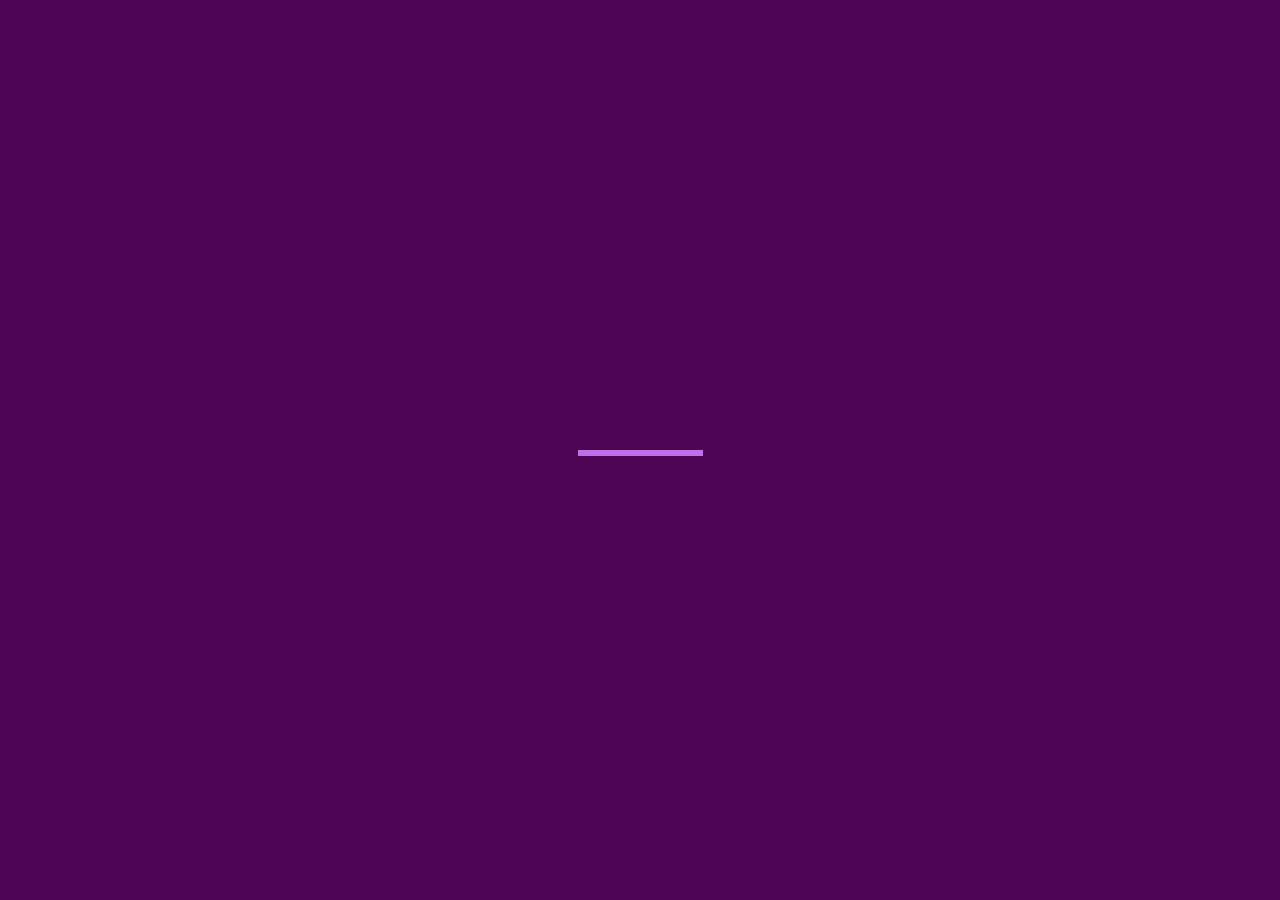
==== index.html @ 8f362a3c "Changes(Part 1)" ====
<!DOCTYPE html>
<html lang="en">

<head>
    <meta charset="utf-8">
    <meta name="viewport" content="width=device-width, initial-scale=1, shrink-to-fit=no">
    <meta http-equiv="x-ua-compatible" content="ie=edge">

    <!-- Bootstrap CSS -->
    <link rel="stylesheet" href="node_modules/bootstrap/dist/css/bootstrap.min.css">
    <link href="css/style.css" rel="stylesheet">
    <title>Le Caffeine</title>
    <link href="//maxcdn.bootstrapcdn.com/bootstrap/4.0.0/css/bootstrap.min.css" rel="stylesheet" id="bootstrap-css">
    <script src="//maxcdn.bootstrapcdn.com/bootstrap/4.0.0/js/bootstrap.min.js"></script>
    <script src="//code.jquery.com/jquery-1.11.1.min.js"></script>
<link rel="stylesheet" href="css/style.css">
</head>
<body >

    <div class="wrapper">
        <div class="up"></div>
        <div class="loading"></div>
        <div class="down"></div>
      </div>
      <script type="text/javascript">
      $(window).load(function() {
    $(".loading").addClass("spin");
  
    setTimeout(function() {
      var currentPositon = $(".loading").css("transform");
      console.log(currentPositon)
      $(".loading").addClass("class").css("transform", currentPositon).css("transform", "none")
      $(".loading").animate({
  
      }, 500, function() {
        increaseWidth();
      });
    }, 1985);
  
    function increaseWidth() {
      $(".loading").animate({
  
        width: "+=100%",
      }, 2500, function() {
        slide();
        removeLine();
        moveTextRight();
        moveTextLeft();
      });
    }
  
    function removeLine() {
      $(".loading").animate({
  
        width: "0%",
      }, 2500, function() {});
    }
  
    function goUp() {
      $(".up").show();
      $(".up").animate({
        top: "-=50%"
      }, 2500, function() {
        $(this).hide();
      });
    }
  
    function goDown() {
      $(".down").show();
      $(".down").animate({
        bottom: "-=50%"
      }, 2500, function() {
        $(this).hide();
      });
    }
  
    function slide() {
      goUp();
      goDown();
    }
  
  });
    </script>
      


</body>

</html>
---- css/style.css ----
@font-face {
    font-family: myFirstFont;
    src: url(font/Montserrat-Bold.ttf);
 
  }
  @font-face {
    font-family: myFirstFont1;
    src: url(font/Great_Wishes.otf);
 
  }
  
  
  html,body{
  background-color: #000000 ;
  height: 100vh;
  width: 100vw;
  font-family: 'myFirstFont', sans-serif;
  
}
body,
html {
  height: 100%;
  width: 100%;
  padding: 0;
  margin: 0;
  overflow: hidden;
}

.wrapper {
  width: 100%;
  height: 100%;
}

.loading {
  margin: 10% auto;
  border-top: 6px solid #be6fec;
  width: 125px;
  position: absolute;
  margin: 0 auto;
  left: 0;
  right: 0;
  top: 50%;
  z-index: 9999;
}

.spin {
  -webkit-animation: spin 1s infinite linear;
  -moz-animation: spin 2s infinite linear;
  -ms-animation: spin 2s infinite linear;
  -o-animation: spin 2s infinite linear;
  animation: spin 1s infinite linear;
}

@keyframes spin {
  from {
    -webkit-transform: rotate(0deg);
    -moz-transform: rotate(0deg);
    -o-transform: rotate(0deg);
    -ms-transform: rotate(0deg);
    transform: rotate(0deg);
  }
  to {
    -webkit-transform: rotate(360deg);
    -moz-transform: rotate(360deg);
    -o-transform: rotate(360deg);
    -ms-transform: rotate(360deg);
    transform: rotate(360deg);
  }
}

@-moz-keyframes spin {
  from {
    -moz-transform: rotate(0deg);
    transform: rotate(0deg);
  }
  to {
    -moz-transform: rotate(360deg);
    transform: rotate(360deg);
  }
}

@-webkit-keyframes spin {
  from {
    -webkit-transform: rotate(0deg);
    transform: rotate(0deg);
  }
  to {
    -webkit-transform: rotate(360deg);
    transform: rotate(360deg);
  }
}

@-ms-keyframes spin {
  from {
    -ms-transform: rotate(0deg);
    transform: rotate(0deg);
  }
  to {
    -ms-transform: rotate(360deg);
    transform: rotate(3670deg);
  }
}

@-o-keyframes spin {
  from {
    -o-transform: rotate(0deg);
    transform: rotate(0deg);
  }
  to {
    -o-transform: rotate(360deg);
    transform: rotate(360deg);
  }
}

.class {
  -webkit-animation: none;
  -moz-animation: none;
  -o-animation: none;
  animation: none;
}

.up {
  background-color:  #4e0555;
  width: 100%;
  height: 50%;
  position: absolute;
  top: 0;
}

.down {
  background-color:  #4e0555;
  width: 100%;
  height: 50%;
  position: absolute;
  bottom: 0;
}

.left-text-con,
.right-text-con {
  position: absolute;
  width: 50%;
  height: auto;
  top: 35%;
}

.left-text-con {
  left: -50%;
  text-align: right;
  margin-right: 10px;
}

.right-text-con {
  right: -50%;
}

.text {
  color: #34495e;
  font-size: 4em;
  margin: 0 auto;
}

@media (max-height: 300px) {
  .text {
    font-size: 3em;
  }
  .left-text-con,
  .right-text-con {
    top: 20%;
  }
}

.anchor-user {
font-size: 3em;
position: relative;
bottom: 0;
right: 20px;
color: #000;
}

.anchor-user:hover {
color: #039be5;;
-webkit-transition: color .5s ease;
 -moz-transition: color .5s ease;
  -ms-transition: color .5s ease;
   -o-transition: color .5s ease;
      transition: color .5s ease;
}
---- css/style.css ----
@font-face {
    font-family: myFirstFont;
    src: url(font/Montserrat-Bold.ttf);
 
  }
  @font-face {
    font-family: myFirstFont1;
    src: url(font/Great_Wishes.otf);
 
  }
  
  
  html,body{
  background-color: #000000 ;
  height: 100vh;
  width: 100vw;
  font-family: 'myFirstFont', sans-serif;
  
}
body,
html {
  height: 100%;
  width: 100%;
  padding: 0;
  margin: 0;
  overflow: hidden;
}

.wrapper {
  width: 100%;
  height: 100%;
}

.loading {
  margin: 10% auto;
  border-top: 6px solid #be6fec;
  width: 125px;
  position: absolute;
  margin: 0 auto;
  left: 0;
  right: 0;
  top: 50%;
  z-index: 9999;
}

.spin {
  -webkit-animation: spin 1s infinite linear;
  -moz-animation: spin 2s infinite linear;
  -ms-animation: spin 2s infinite linear;
  -o-animation: spin 2s infinite linear;
  animation: spin 1s infinite linear;
}

@keyframes spin {
  from {
    -webkit-transform: rotate(0deg);
    -moz-transform: rotate(0deg);
    -o-transform: rotate(0deg);
    -ms-transform: rotate(0deg);
    transform: rotate(0deg);
  }
  to {
    -webkit-transform: rotate(360deg);
    -moz-transform: rotate(360deg);
    -o-transform: rotate(360deg);
    -ms-transform: rotate(360deg);
    transform: rotate(360deg);
  }
}

@-moz-keyframes spin {
  from {
    -moz-transform: rotate(0deg);
    transform: rotate(0deg);
  }
  to {
    -moz-transform: rotate(360deg);
    transform: rotate(360deg);
  }
}

@-webkit-keyframes spin {
  from {
    -webkit-transform: rotate(0deg);
    transform: rotate(0deg);
  }
  to {
    -webkit-transform: rotate(360deg);
    transform: rotate(360deg);
  }
}

@-ms-keyframes spin {
  from {
    -ms-transform: rotate(0deg);
    transform: rotate(0deg);
  }
  to {
    -ms-transform: rotate(360deg);
    transform: rotate(3670deg);
  }
}

@-o-keyframes spin {
  from {
    -o-transform: rotate(0deg);
    transform: rotate(0deg);
  }
  to {
    -o-transform: rotate(360deg);
    transform: rotate(360deg);
  }
}

.class {
  -webkit-animation: none;
  -moz-animation: none;
  -o-animation: none;
  animation: none;
}

.up {
  background-color:  #4e0555;
  width: 100%;
  height: 50%;
  position: absolute;
  top: 0;
}

.down {
  background-color:  #4e0555;
  width: 100%;
  height: 50%;
  position: absolute;
  bottom: 0;
}

.left-text-con,
.right-text-con {
  position: absolute;
  width: 50%;
  height: auto;
  top: 35%;
}

.left-text-con {
  left: -50%;
  text-align: right;
  margin-right: 10px;
}

.right-text-con {
  right: -50%;
}

.text {
  color: #34495e;
  font-size: 4em;
  margin: 0 auto;
}

@media (max-height: 300px) {
  .text {
    font-size: 3em;
  }
  .left-text-con,
  .right-text-con {
    top: 20%;
  }
}

.anchor-user {
font-size: 3em;
position: relative;
bottom: 0;
right: 20px;
color: #000;
}

.anchor-user:hover {
color: #039be5;;
-webkit-transition: color .5s ease;
 -moz-transition: color .5s ease;
  -ms-transition: color .5s ease;
   -o-transition: color .5s ease;
      transition: color .5s ease;
}
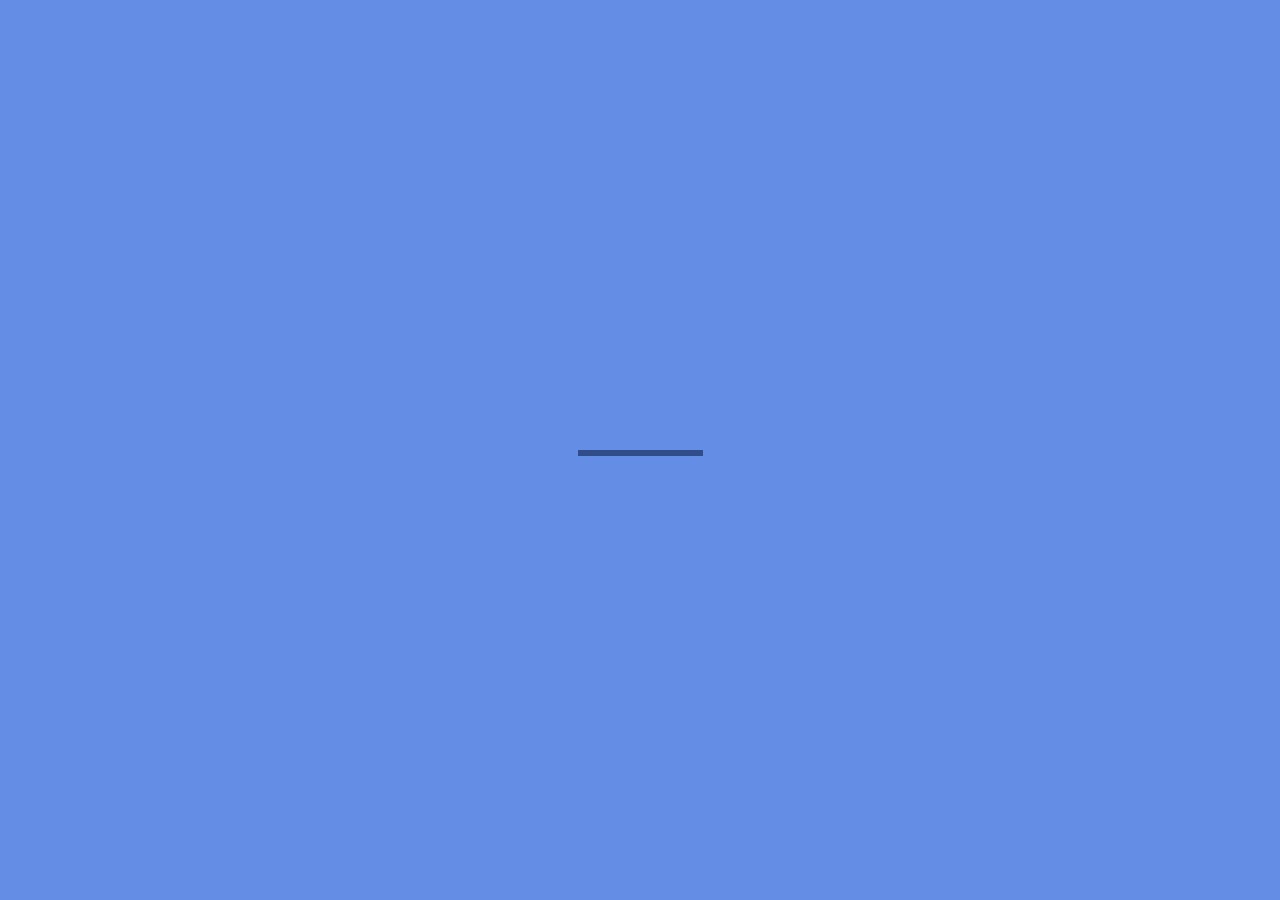
==== commit de0d34c1: "Changes(Part 2)" ====
--- a/index.html
+++ b/index.html
@@ -8,82 +8,53 @@
 
     <!-- Bootstrap CSS -->
     <link rel="stylesheet" href="node_modules/bootstrap/dist/css/bootstrap.min.css">
+    <script src="https://code.jquery.com/jquery-3.5.0.js"></script>
     <link href="css/style.css" rel="stylesheet">
     <title>Le Caffeine</title>
     <link href="//maxcdn.bootstrapcdn.com/bootstrap/4.0.0/css/bootstrap.min.css" rel="stylesheet" id="bootstrap-css">
     <script src="//maxcdn.bootstrapcdn.com/bootstrap/4.0.0/js/bootstrap.min.js"></script>
+    
     <script src="//code.jquery.com/jquery-1.11.1.min.js"></script>
+   
+        <script src="css/part2.js" type="text/javascript"></script>
+    <script src="css/spin.js" type="text/javascript"></script>
 <link rel="stylesheet" href="css/style.css">
 </head>
 <body >
+ <!-- <div class="example" id="two">
+  <video  width="auto" loop autoplay style="align-content: center;">
+    <source src="css/images/orb.mp4" type="video/mp4">
+    </div>
+    -->
+    <div class="ex1" style="font-family: myFirstFont1;">
+    <div class="welcome-section content-hidden" id="three">
+      <span class="dot"></span>
 
-    <div class="wrapper">
-        <div class="up"></div>
-        <div class="loading"></div>
-        <div class="down"></div>
-      </div>
-      <script type="text/javascript">
-      $(window).load(function() {
-    $(".loading").addClass("spin");
+      <div class="content-wrap">
+          <ul class="fly-in-text">
+              <li>Le</li>
+              <li>Caffeine</li>
+          </ul>
+       </div>
+  </div>
+</div>
   
-    setTimeout(function() {
-      var currentPositon = $(".loading").css("transform");
-      console.log(currentPositon)
-      $(".loading").addClass("class").css("transform", currentPositon).css("transform", "none")
-      $(".loading").animate({
+  </video>
   
-      }, 500, function() {
-        increaseWidth();
-      });
-    }, 1985);
+  <div class="wrapper">
+    <div class="up"></div>
+    <div class="loading"></div>
+    <div class="down"></div>
+  </div>
+  <script>
+    $(".ex1").delay(4300).fadeIn(100);
+    $(".ex1").delay(8000).fadeOut(600).hide();
+     $(".example").delay(0).fadeIn(0);
+    $(".example").delay(3000).fadeOut(300).hide();
+  </script>
   
-    function increaseWidth() {
-      $(".loading").animate({
-  
-        width: "+=100%",
-      }, 2500, function() {
-        slide();
-        removeLine();
-        moveTextRight();
-        moveTextLeft();
-      });
-    }
-  
-    function removeLine() {
-      $(".loading").animate({
-  
-        width: "0%",
-      }, 2500, function() {});
-    }
-  
-    function goUp() {
-      $(".up").show();
-      $(".up").animate({
-        top: "-=50%"
-      }, 2500, function() {
-        $(this).hide();
-      });
-    }
-  
-    function goDown() {
-      $(".down").show();
-      $(".down").animate({
-        bottom: "-=50%"
-      }, 2500, function() {
-        $(this).hide();
-      });
-    }
-  
-    function slide() {
-      goUp();
-      goDown();
-    }
-  
-  });
-    </script>
-      
-
-
+      <script src="https://code.jquery.com/jquery-3.5.0.js"></script>
+      <script src="https://ajax.googleapis.com/ajax/libs/jquery/3.1.0/jquery.min.js"></script>
 </body>
 
 </html>
--- a/css/style.css
+++ b/css/style.css
@@ -1,5 +1,4 @@
-
-  @font-face {
+@font-face {
     font-family: myFirstFont;
     src: url(font/Montserrat-Bold.ttf);
  
@@ -32,9 +31,15 @@
   height: 100%;
 }
 
+.example{
+  display: flex;
+  flex-direction: column;
+  align-items: center;
+  }
+  
 .loading {
   margin: 10% auto;
-  border-top: 6px solid #be6fec;
+  border-top: 6px solid #304C89;
   width: 125px;
   position: absolute;
   margin: 0 auto;
@@ -45,6 +50,9 @@
 }
 
 .spin {
+  animation-delay: 4s;
+  -webkit-animation-delay: 4s;
+  -moz-animation-delay: 4s;
   -webkit-animation: spin 1s infinite linear;
   -moz-animation: spin 2s infinite linear;
   -ms-animation: spin 2s infinite linear;
@@ -121,7 +129,7 @@
 }
 
 .up {
-  background-color:  #4e0555;
+  background-color: #648DE5;
   width: 100%;
   height: 50%;
   position: absolute;
@@ -129,7 +137,7 @@
 }
 
 .down {
-  background-color:  #4e0555;
+  background-color:  #648DE5;
   width: 100%;
   height: 50%;
   position: absolute;
@@ -186,3 +194,55 @@
    -o-transition: color .5s ease;
       transition: color .5s ease;
 }
+.welcome-section{
+  position: absolute;
+  width: 100%;
+  height: 100%;
+  top: 0;
+  left: 0;
+  background-color: #000;
+  overflow: hidden;
+}
+
+.welcome-section .content-wrap {
+  position: absolute;
+  left: 50%;
+  top: 50%;
+  transform: translate3d(-50%, -50%, 0);
+}
+.welcome-section .content-wrap .fly-in-text {
+  list-style: none;
+}
+.welcome-section .content-wrap .fly-in-text li {
+  display: inline-block;
+  margin-right: 30px;
+  font-size: 3em;
+  color: #fff;
+  opacity: 1;
+  transition: all 2s ease;
+}
+.welcome-section .content-wrap .fly-in-text li:last-child {
+  margin-right: 0;
+}
+.welcome-section .content-wrap .enter-button {
+  display: block;
+  text-align: center;
+  font-size: 1em;
+  text-decoration: none;
+  text-transform: uppercase;
+  color: #adff2f;
+  opacity: 1;
+  transition: all 1s ease 2s;
+}
+
+.welcome-section.content-hidden .content-wrap .fly-in-text li { opacity: 0; }
+.welcome-section.content-hidden .content-wrap .fly-in-text li:nth-child(1) { transform: translate3d(-100px, 0, 0); }
+.welcome-section.content-hidden .content-wrap .fly-in-text li:nth-child(2) { transform: translate3d(100px, 0, 0); }
+.welcome-section.content-hidden .content-wrap .enter-button { opacity: 0; transform: translate3d(0, -30px, 0); }
+
+@media (min-width: 800px) {
+  .welcome-section .content-wrap .fly-in-text li { font-size: 6em;}
+  .welcome-section .content-wrap .enter-button { font-size: 1.5em; }
+}
+
+
--- a/css/style.css
+++ b/css/style.css
@@ -1,5 +1,4 @@
-
-  @font-face {
+@font-face {
     font-family: myFirstFont;
     src: url(font/Montserrat-Bold.ttf);
  
@@ -32,9 +31,15 @@
   height: 100%;
 }
 
+.example{
+  display: flex;
+  flex-direction: column;
+  align-items: center;
+  }
+  
 .loading {
   margin: 10% auto;
-  border-top: 6px solid #be6fec;
+  border-top: 6px solid #304C89;
   width: 125px;
   position: absolute;
   margin: 0 auto;
@@ -45,6 +50,9 @@
 }
 
 .spin {
+  animation-delay: 4s;
+  -webkit-animation-delay: 4s;
+  -moz-animation-delay: 4s;
   -webkit-animation: spin 1s infinite linear;
   -moz-animation: spin 2s infinite linear;
   -ms-animation: spin 2s infinite linear;
@@ -121,7 +129,7 @@
 }
 
 .up {
-  background-color:  #4e0555;
+  background-color: #648DE5;
   width: 100%;
   height: 50%;
   position: absolute;
@@ -129,7 +137,7 @@
 }
 
 .down {
-  background-color:  #4e0555;
+  background-color:  #648DE5;
   width: 100%;
   height: 50%;
   position: absolute;
@@ -186,3 +194,55 @@
    -o-transition: color .5s ease;
       transition: color .5s ease;
 }
+.welcome-section{
+  position: absolute;
+  width: 100%;
+  height: 100%;
+  top: 0;
+  left: 0;
+  background-color: #000;
+  overflow: hidden;
+}
+
+.welcome-section .content-wrap {
+  position: absolute;
+  left: 50%;
+  top: 50%;
+  transform: translate3d(-50%, -50%, 0);
+}
+.welcome-section .content-wrap .fly-in-text {
+  list-style: none;
+}
+.welcome-section .content-wrap .fly-in-text li {
+  display: inline-block;
+  margin-right: 30px;
+  font-size: 3em;
+  color: #fff;
+  opacity: 1;
+  transition: all 2s ease;
+}
+.welcome-section .content-wrap .fly-in-text li:last-child {
+  margin-right: 0;
+}
+.welcome-section .content-wrap .enter-button {
+  display: block;
+  text-align: center;
+  font-size: 1em;
+  text-decoration: none;
+  text-transform: uppercase;
+  color: #adff2f;
+  opacity: 1;
+  transition: all 1s ease 2s;
+}
+
+.welcome-section.content-hidden .content-wrap .fly-in-text li { opacity: 0; }
+.welcome-section.content-hidden .content-wrap .fly-in-text li:nth-child(1) { transform: translate3d(-100px, 0, 0); }
+.welcome-section.content-hidden .content-wrap .fly-in-text li:nth-child(2) { transform: translate3d(100px, 0, 0); }
+.welcome-section.content-hidden .content-wrap .enter-button { opacity: 0; transform: translate3d(0, -30px, 0); }
+
+@media (min-width: 800px) {
+  .welcome-section .content-wrap .fly-in-text li { font-size: 6em;}
+  .welcome-section .content-wrap .enter-button { font-size: 1.5em; }
+}
+
+
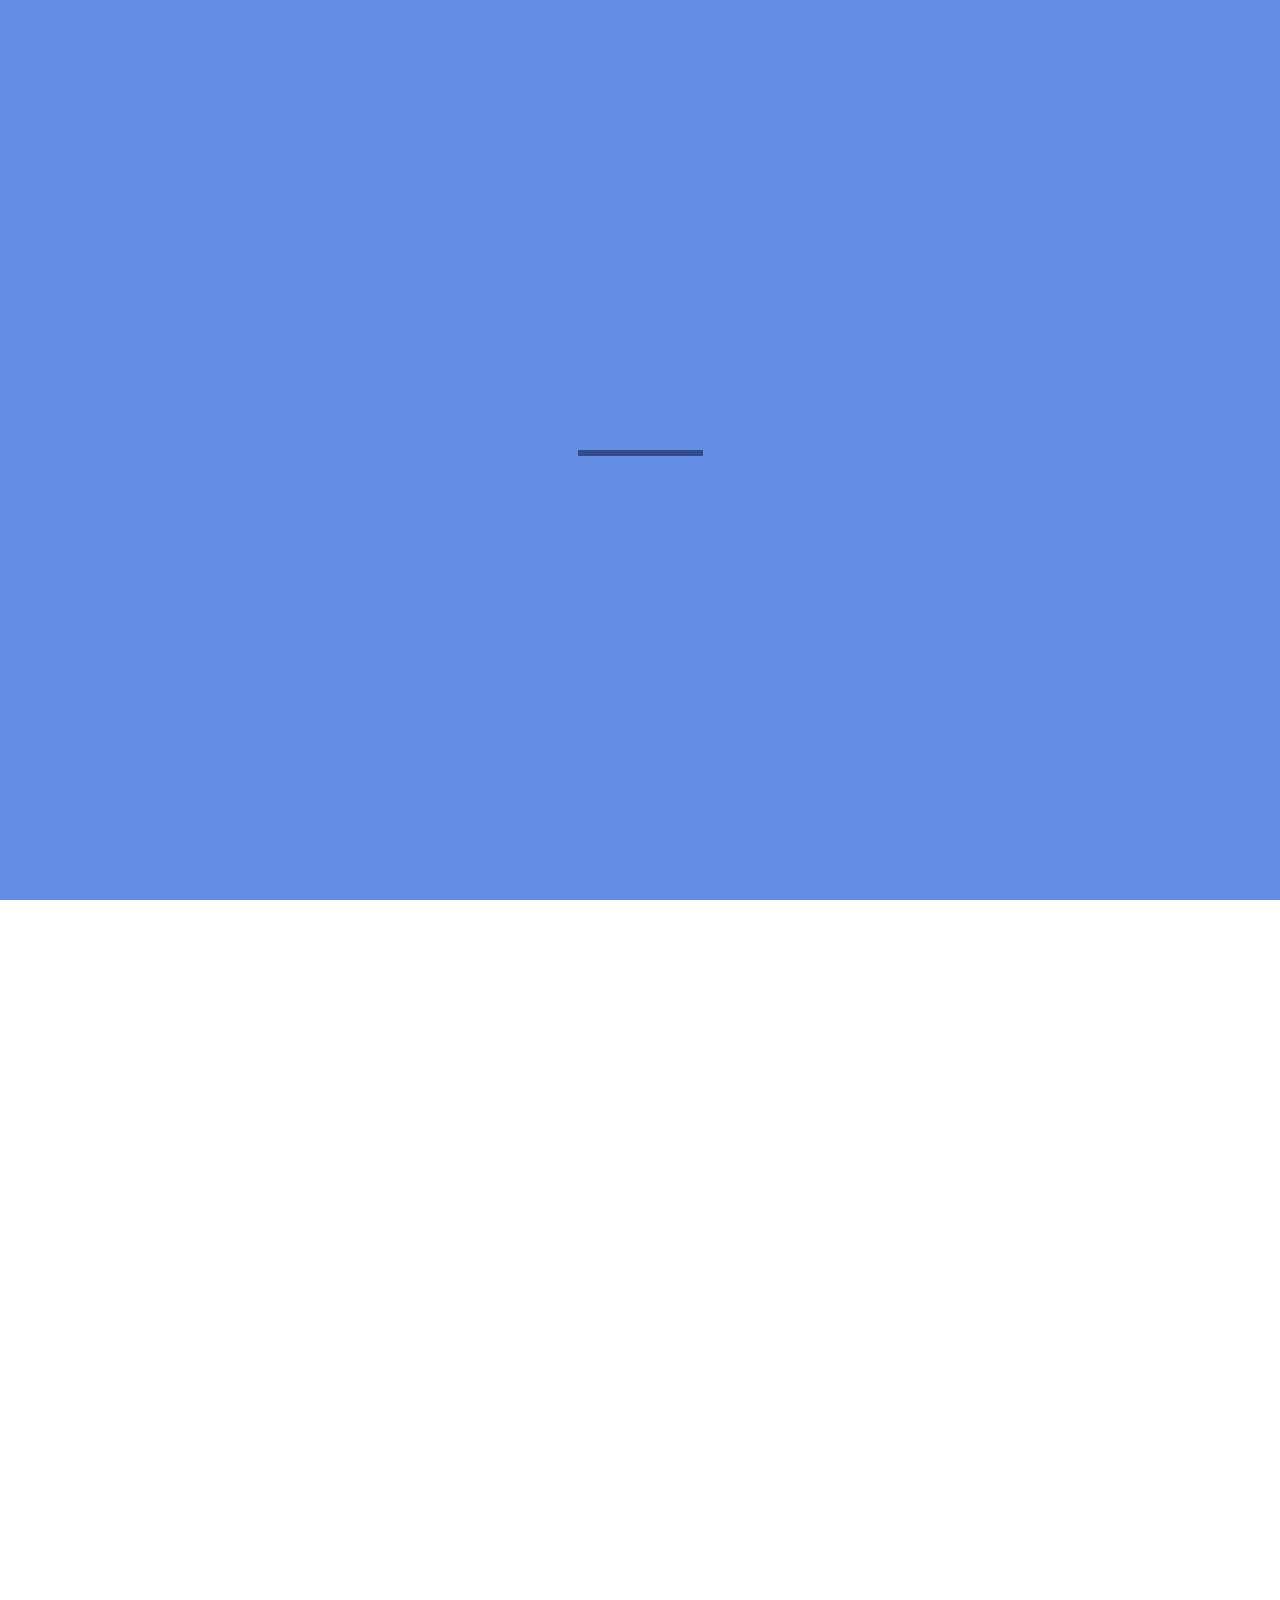
==== commit e6194072: "Changes(Part 3)" ====
--- a/index.html
+++ b/index.html
@@ -24,9 +24,11 @@
  <!-- <div class="example" id="two">
   <video  width="auto" loop autoplay style="align-content: center;">
     <source src="css/images/orb.mp4" type="video/mp4">
+      </video>
     </div>
+    
     -->
-    <div class="ex1" style="font-family: myFirstFont1;">
+    <div class="ex1" style="font-family: myFirstFont;">
     <div class="welcome-section content-hidden" id="three">
       <span class="dot"></span>
 
@@ -38,8 +40,9 @@
        </div>
   </div>
 </div>
-  
-  </video>
+<div class="content">
+  <h1 class="title">Le Caffeine</h1>
+  </div>
   
   <div class="wrapper">
     <div class="up"></div>
@@ -51,6 +54,8 @@
     $(".ex1").delay(8000).fadeOut(600).hide();
      $(".example").delay(0).fadeIn(0);
     $(".example").delay(3000).fadeOut(300).hide();
+    $(".ex2").delay(8000).fadeIn(100);
+    //$(".ex2").delay(10000).fadeOut(600).hide();
   </script>
   
       <script src="https://code.jquery.com/jquery-3.5.0.js"></script>
--- a/css/style.css
+++ b/css/style.css
@@ -8,10 +8,12 @@
     src: url(font/Great_Wishes.otf);
  
   }
-  
+  .ex1{
+    background-color: #000000 ;
+  }
   
   html,body{
-  background-color: #000000 ;
+  
   height: 100vh;
   width: 100vw;
   font-family: 'myFirstFont', sans-serif;
@@ -143,7 +145,17 @@
   position: absolute;
   bottom: 0;
 }
-
+.ex2{
+
+background-image: url(images/pic2.jpg);
+height: 100%; 
+  /* Center and scale the image nicely */
+  background-position: center;
+  background-repeat: no-repeat;
+  background-size: cover;
+}
+
+}
 .left-text-con,
 .right-text-con {
   position: absolute;
@@ -223,6 +235,27 @@
 }
 .welcome-section .content-wrap .fly-in-text li:last-child {
   margin-right: 0;
+}
+
+.content{
+  width: 100%;
+  height: 200px;
+  margin-left: auto;
+  margin-right: auto;
+  background: url(images/pic2.jpg);
+  height: 100%; 
+  /* Center and scale the image nicely */
+  background-position: center;
+  background-repeat: no-repeat;
+  background-size: cover;
+}
+h1.title{
+  text-align: center;
+  padding-top: 45vh;
+  color: white;
+  font-size: 100px;
+  font-family: myFirstFont;
+  font-weight: normal;
 }
 .welcome-section .content-wrap .enter-button {
   display: block;
--- a/css/style.css
+++ b/css/style.css
@@ -8,10 +8,12 @@
     src: url(font/Great_Wishes.otf);
  
   }
-  
+  .ex1{
+    background-color: #000000 ;
+  }
   
   html,body{
-  background-color: #000000 ;
+  
   height: 100vh;
   width: 100vw;
   font-family: 'myFirstFont', sans-serif;
@@ -143,7 +145,17 @@
   position: absolute;
   bottom: 0;
 }
-
+.ex2{
+
+background-image: url(images/pic2.jpg);
+height: 100%; 
+  /* Center and scale the image nicely */
+  background-position: center;
+  background-repeat: no-repeat;
+  background-size: cover;
+}
+
+}
 .left-text-con,
 .right-text-con {
   position: absolute;
@@ -223,6 +235,27 @@
 }
 .welcome-section .content-wrap .fly-in-text li:last-child {
   margin-right: 0;
+}
+
+.content{
+  width: 100%;
+  height: 200px;
+  margin-left: auto;
+  margin-right: auto;
+  background: url(images/pic2.jpg);
+  height: 100%; 
+  /* Center and scale the image nicely */
+  background-position: center;
+  background-repeat: no-repeat;
+  background-size: cover;
+}
+h1.title{
+  text-align: center;
+  padding-top: 45vh;
+  color: white;
+  font-size: 100px;
+  font-family: myFirstFont;
+  font-weight: normal;
 }
 .welcome-section .content-wrap .enter-button {
   display: block;
